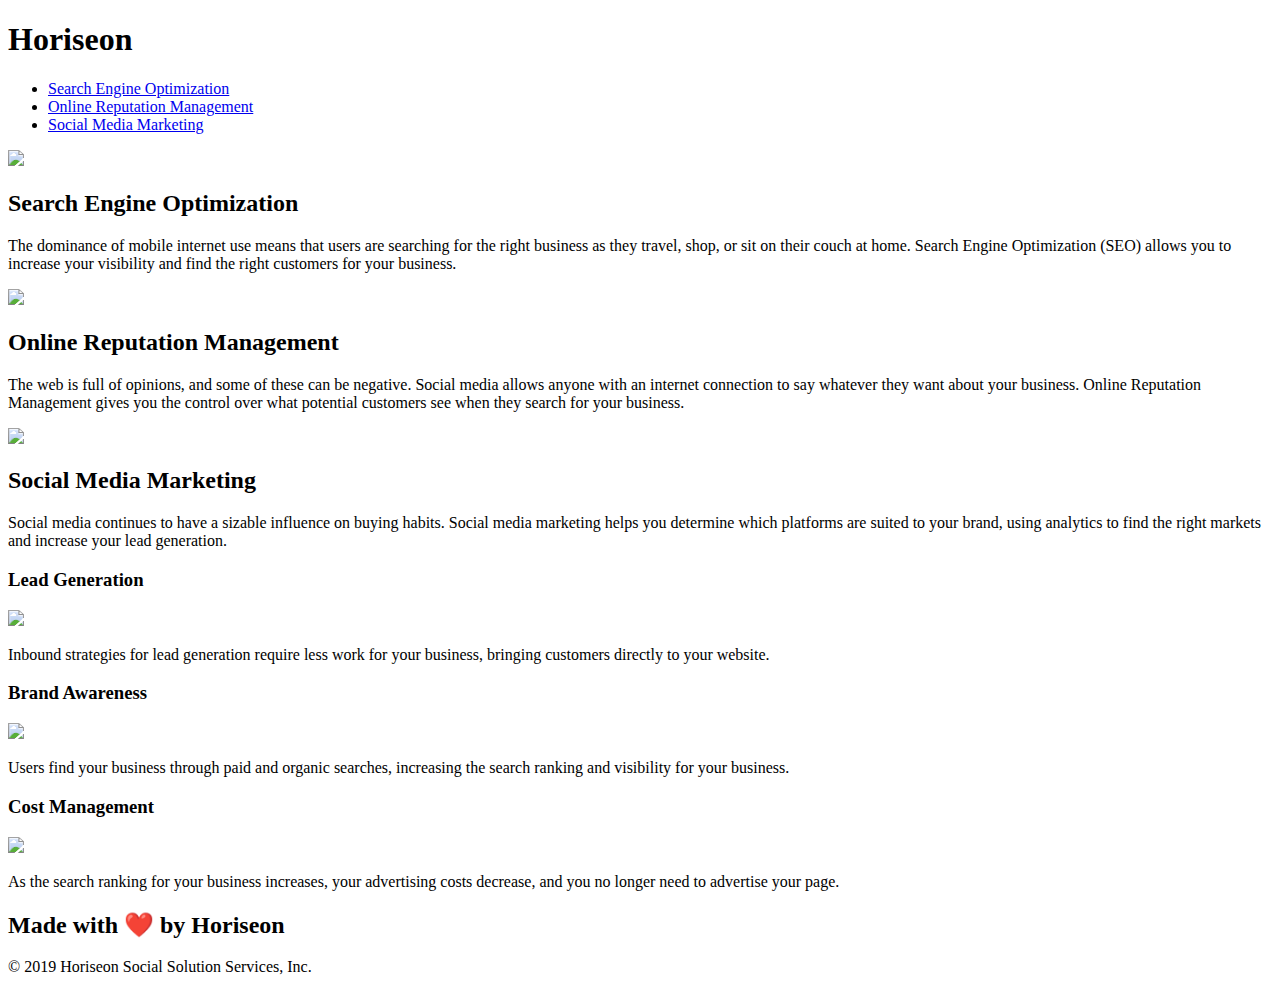
==== Develop/index.html @ 3d7021b8 "Head updated with website title. Website title is now Horiseon Marketing Agenccy to reflect the comp" ====
<!DOCTYPE html>
<html lang="en-us">

<head>
    <meta charset="UTF-8" />
    <link rel="stylesheet" href="./assets/css/style.css">
    <title>Horiseon Marketing Agency</title> 
    <!-- I changed the title of the website to Horiseon Marketing Agency because that is the name of their company and in their want they stated they are a Marketing Agency -->
</head>

<body>
    <div class="header">
        <h1>Hori<span class="seo">seo</span>n</h1>
        <div>
            <ul>
                <li>
                    <a href="#search-engine-optimization">Search Engine Optimization</a>
                </li>
                <li>
                    <a href="#online-reputation-management">Online Reputation Management</a>
                </li>
                <li>
                    <a href="#social-media-marketing">Social Media Marketing</a>
                </li>
            </ul>
        </div>
    </div>
    <div class="hero"></div>
    <div class="content">
        <div class="search-engine-optimization">
            <img src="./assets/images/search-engine-optimization.jpg" class="float-left" />
            <h2>Search Engine Optimization</h2>
            <p>
                The dominance of mobile internet use means that users are searching for the right business as they travel, shop, or sit on their couch at home. Search Engine Optimization (SEO) allows you to increase your visibility and find the right customers for your business.
            </p>
        </div>
        <div id="online-reputation-management" class="online-reputation-management">
            <img src="./assets/images/online-reputation-management.jpg" class="float-right" />
            <h2>Online Reputation Management</h2>
            <p>
                The web is full of opinions, and some of these can be negative. Social media allows anyone with an internet connection to say whatever they want about your business. Online Reputation Management gives you the control over what potential customers see when they search for your business.
            </p>
        </div>
        <div id="social-media-marketing" class="social-media-marketing">
            <img src="./assets/images/social-media-marketing.jpg" class="float-left" />
            <h2>Social Media Marketing</h2>
            <p>
                Social media continues to have a sizable influence on buying habits. Social media marketing helps you determine which platforms are suited to your brand, using analytics to find the right markets and increase your lead generation.
            </p>
        </div>
    </div>
    <div class="benefits">
        <div class="benefit-lead">
            <h3>Lead Generation</h3>
            <img src="./assets/images/lead-generation.png" />
            <p>
                Inbound strategies for lead generation require less work for your business, bringing customers directly to your website.
            </p>
        </div>
        <div class="benefit-brand">
            <h3>Brand Awareness</h3>
            <img src="./assets/images/brand-awareness.png" />
            <p>
                Users find your business through paid and organic searches, increasing the search ranking and visibility for your business.
            </p>
        </div>
        <div class="benefit-cost">
            <h3>Cost Management</h3>
            <img src="./assets/images/cost-management.png"></img>
            <p>
                As the search ranking for your business increases, your advertising costs decrease, and you no longer need to advertise your page.
            </p>
        </div>
    </div>
    <div class="footer">
        <h2>Made with ❤️️ by Horiseon</h2>
        <p>
            &copy; 2019 Horiseon Social Solution Services, Inc.
        </p>
    </div>
</body>

</html>
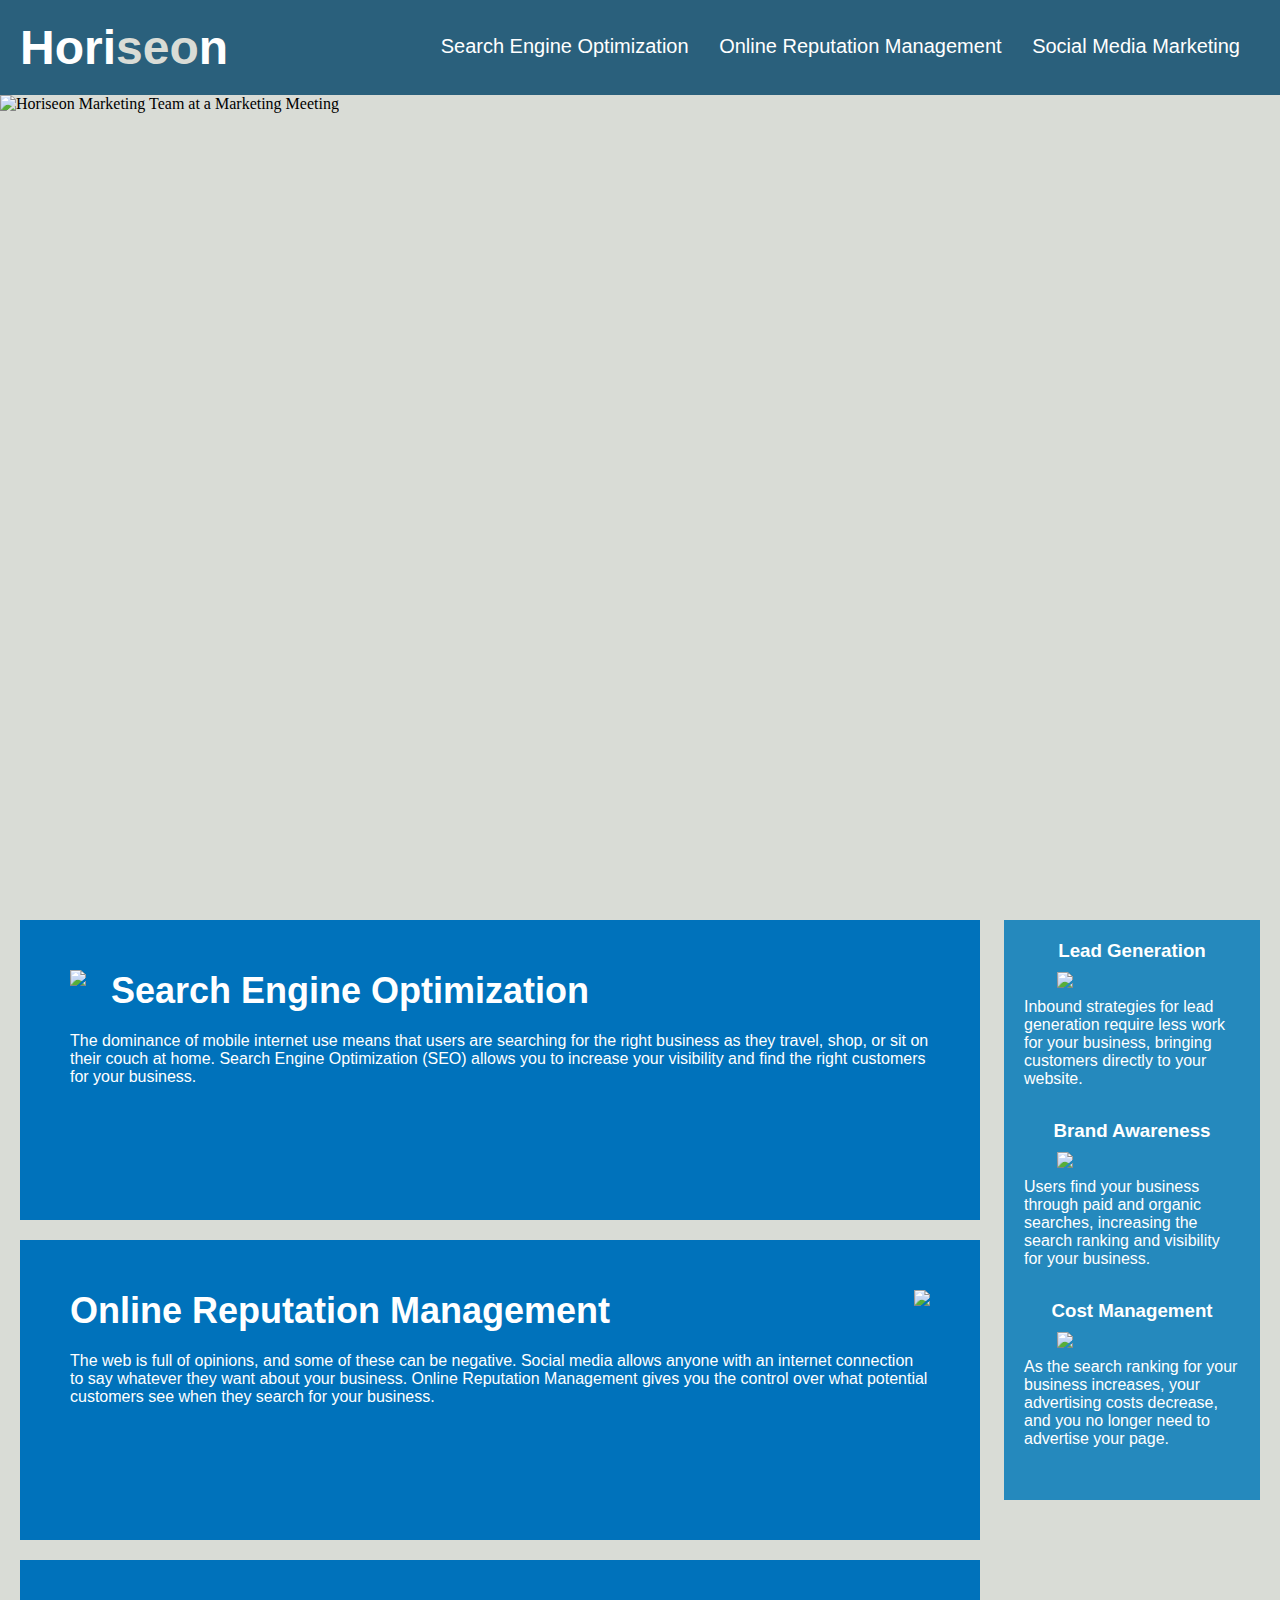
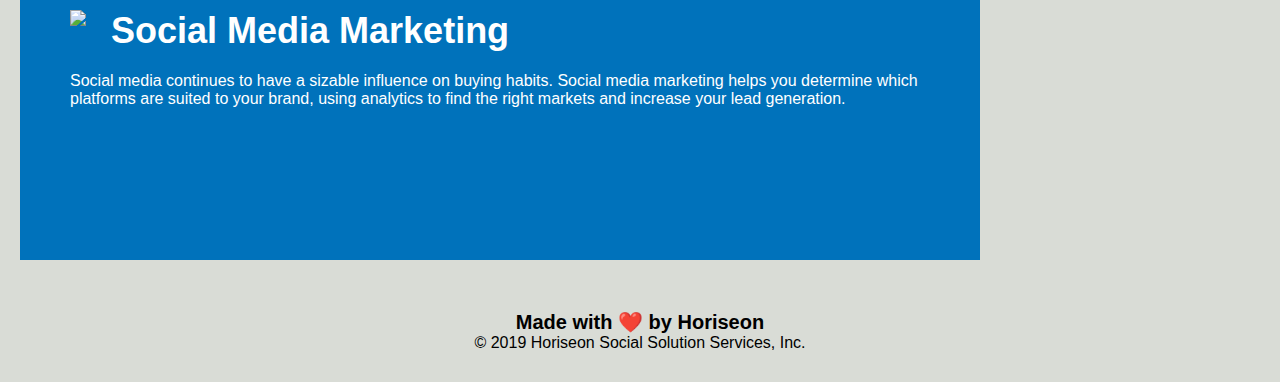
==== commit 79b8bccd: "Div Class hero was removed in HTML, figure was added in HTML  to refrence the image of the marketing" ====
--- a/Develop/index.html
+++ b/Develop/index.html
@@ -9,23 +9,29 @@
 </head>
 
 <body>
-    <div class="header">
+    <header>
+    <!--Changed div to header because this element represents a container for introductory content and a set of navigational links-->    
         <h1>Hori<span class="seo">seo</span>n</h1>
-        <div>
+        <nav>
+        <!--Changed div to nav because these links are a major block of navigation links used to navigate on the site page-->
             <ul>
-                <li>
+                <li> 
                     <a href="#search-engine-optimization">Search Engine Optimization</a>
                 </li>
                 <li>
-                    <a href="#online-reputation-management">Online Reputation Management</a>
+                    <a href="#online-reputation-management">Online Reputation Management</a> 
                 </li>
                 <li>
                     <a href="#social-media-marketing">Social Media Marketing</a>
                 </li>
-            </ul>
-        </div>
-    </div>
-    <div class="hero"></div>
+        </nav>
+    </header>
+
+    <!--Removed Div Class hero, and added in figure tag. Figure refrences self-contained content and if this image was removed it would not iterrupt the flow of the website. The image is now refrenced on the HTML document instead of a website URL. An Alt was added that describes that the Horiseon Marketing Team is at a Marketing Meeting.-->
+    <figure>
+        <img src="./assets/images/digital-marketing-meeting.jpg" alt="Horiseon Marketing Team at a Marketing Meeting" style ="height:800px;width:100%;">
+    </figure>
+
     <div class="content">
         <div class="search-engine-optimization">
             <img src="./assets/images/search-engine-optimization.jpg" class="float-left" />
--- a/Develop/assets/css/style.css
+++ b/Develop/assets/css/style.css
@@ -0,0 +1,201 @@
+* {
+    box-sizing: border-box;
+    padding: 0;
+    margin: 0;
+}
+
+body {
+    background-color: #d9dcd6;
+}
+
+/* changed to header from .header class so it would link with the html header. all CSS elements located within the header were also changed from the .header class to header */
+header {
+    padding: 20px;
+    font-family: 'Trebuchet MS', 'Lucida Sans Unicode', 'Lucida Grande', 'Lucida Sans', Arial, sans-serif;
+    background-color: #2a607c;
+    color: #ffffff;
+}
+
+header h1 {
+    display: inline-block;
+    font-size: 48px;
+}
+
+header h1 .seo {
+    color: #d9dcd6;
+}
+/* changed from div to nav for below header css elements */
+header nav {
+    padding-top: 15px;
+    margin-right: 20px;
+    float: right;
+    font-family: 'Gill Sans', 'Gill Sans MT', Calibri, 'Trebuchet MS', sans-serif;
+    font-size: 20px;
+}
+
+header nav ul {
+    list-style-type: none;
+}
+
+header nav ul li {
+    display: inline-block;
+    margin-left: 25px;
+}
+
+a {
+    color: #ffffff;
+    text-decoration: none;
+}
+
+p {
+    font-size: 16px;
+}
+/* Changed from .hero tag to figure tag to refrence the changed html. Also removed image link, the image is now referenced in the html document*/
+
+figure {
+    height: 800px;
+    width: 100%;
+    margin-bottom: 25px;
+    background-size: cover;
+    background-position: center;
+}
+
+.float-left {
+    float: left;
+    margin-right: 25px;
+}
+
+.float-right {
+    float: right;
+    margin-left: 25px;
+}
+
+.content {
+    width: 75%;
+    display: inline-block;
+    margin-left: 20px;
+}
+
+.benefits {
+    margin-right: 20px;
+    padding: 20px;
+    clear: both;
+    float: right;
+    width: 20%;
+    height: 100%;
+    font-family: 'Gill Sans', 'Gill Sans MT', Calibri, 'Trebuchet MS', sans-serif;
+    background-color: #2589bd;
+}
+
+.benefit-lead {
+    margin-bottom: 32px;
+    color: #ffffff;
+}
+
+.benefit-brand {
+    margin-bottom: 32px;
+    color: #ffffff;
+}
+
+.benefit-cost {
+    margin-bottom: 32px;
+    color: #ffffff;
+}
+
+.benefit-lead h3 {
+    margin-bottom: 10px;
+    text-align: center;
+}
+
+.benefit-brand h3 {
+    margin-bottom: 10px;
+    text-align: center;
+}
+
+.benefit-cost h3 {
+    margin-bottom: 10px;
+    text-align: center;
+}
+
+.benefit-lead img {
+    display: block;
+    margin: 10px auto;
+    max-width: 150px;
+}
+
+.benefit-brand img {
+    display: block;
+    margin: 10px auto;
+    max-width: 150px;
+}
+
+.benefit-cost img {
+    display: block;
+    margin: 10px auto;
+    max-width: 150px;
+}
+
+.search-engine-optimization {
+    margin-bottom: 20px;
+    padding: 50px;
+    height: 300px;
+    font-family: 'Gill Sans', 'Gill Sans MT', Calibri, 'Trebuchet MS', sans-serif;
+    background-color: #0072bb;
+    color: #ffffff;
+}
+
+.online-reputation-management {
+    margin-bottom: 20px;
+    padding: 50px;
+    height: 300px;
+    font-family: 'Gill Sans', 'Gill Sans MT', Calibri, 'Trebuchet MS', sans-serif;
+    background-color: #0072bb;
+    color: #ffffff;
+}
+
+.social-media-marketing {
+    margin-bottom: 20px;
+    padding: 50px;
+    height: 300px;
+    font-family: 'Gill Sans', 'Gill Sans MT', Calibri, 'Trebuchet MS', sans-serif;
+    background-color: #0072bb;
+    color: #ffffff;
+}
+
+.search-engine-optimization img {
+    max-height: 200px;
+}
+
+.online-reputation-management img {
+    max-height: 200px;
+}
+
+.social-media-marketing img {
+    max-height: 200px;
+}
+
+.search-engine-optimization h2 {
+    margin-bottom: 20px;
+    font-size: 36px;
+}
+
+.online-reputation-management h2 {
+    margin-bottom: 20px;
+    font-size: 36px;
+}
+
+.social-media-marketing h2 {
+    margin-bottom: 20px;
+    font-size: 36px;
+}
+
+.footer {
+    padding: 30px;
+    clear: both;
+    font-family: 'Trebuchet MS', 'Lucida Sans Unicode', 'Lucida Grande', 'Lucida Sans', Arial, sans-serif;
+    text-align: center;
+}
+
+.footer h2 {
+    font-size: 20px;
+}
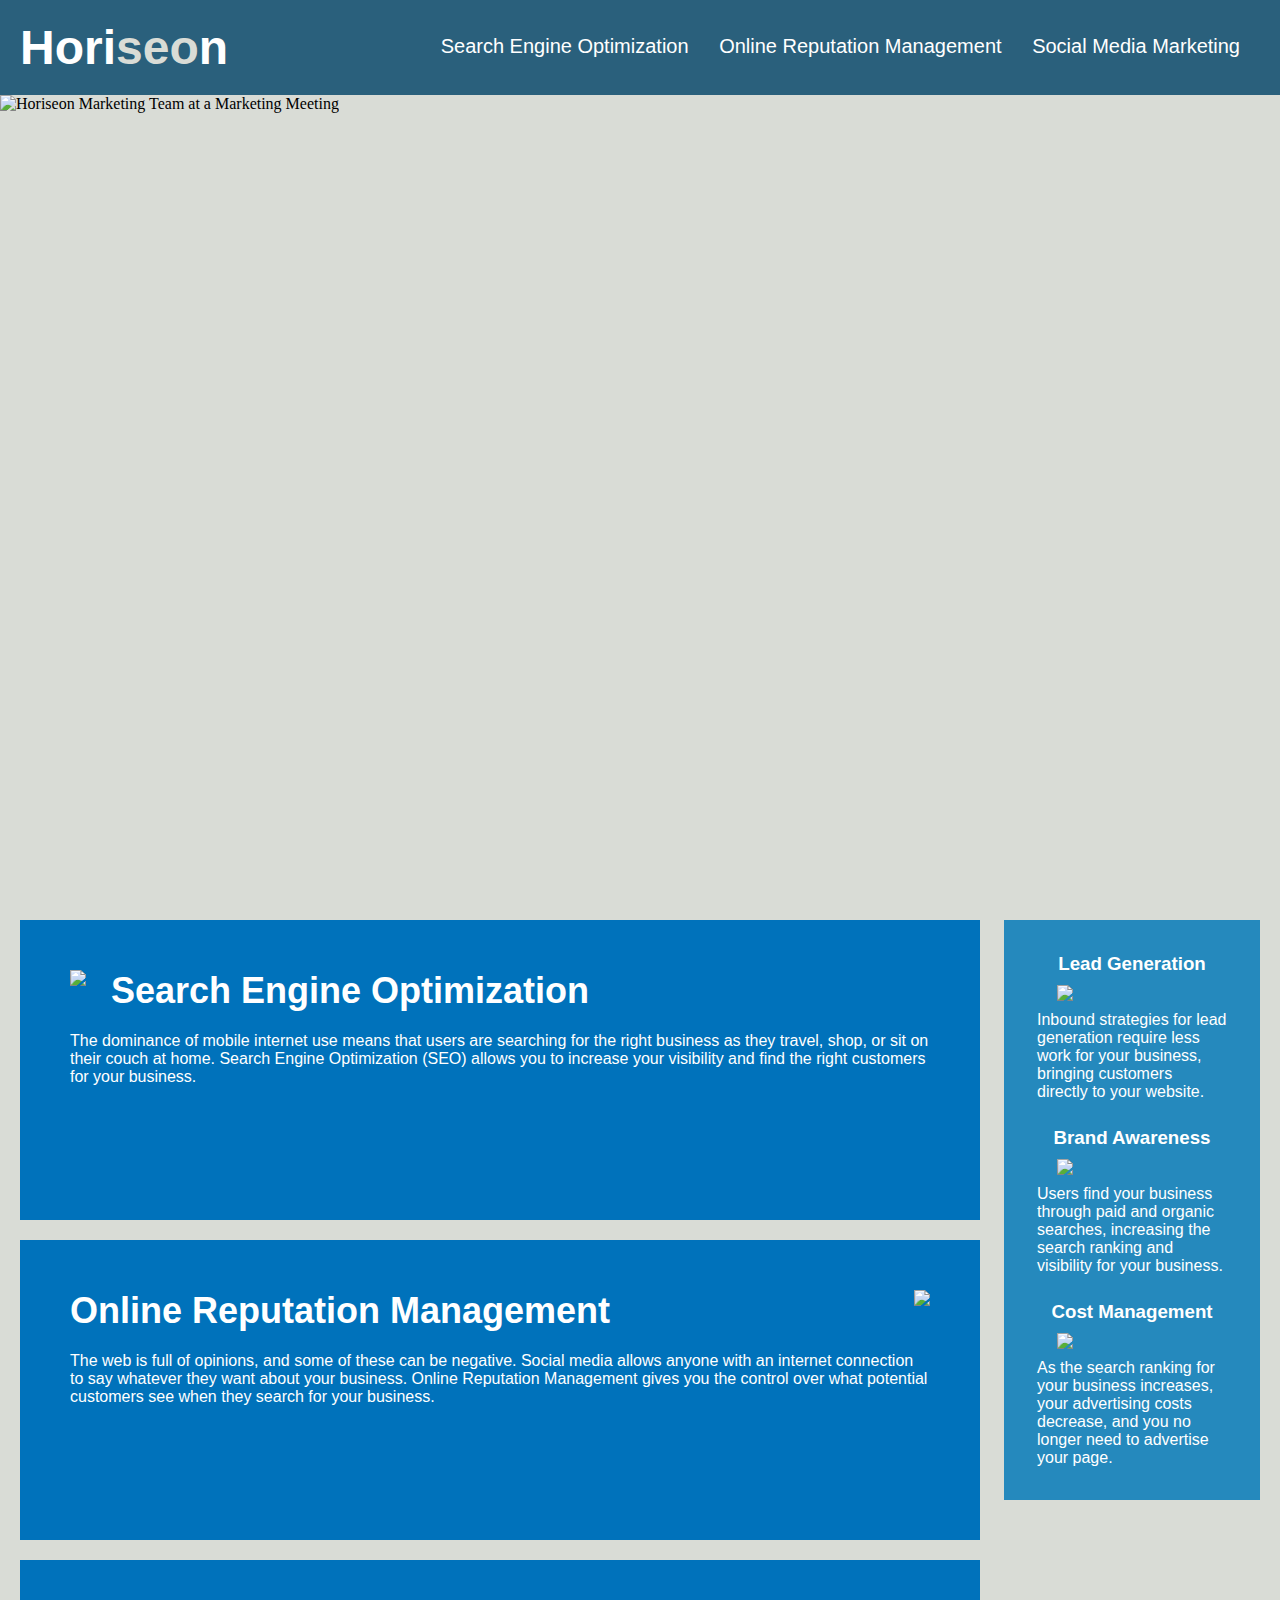
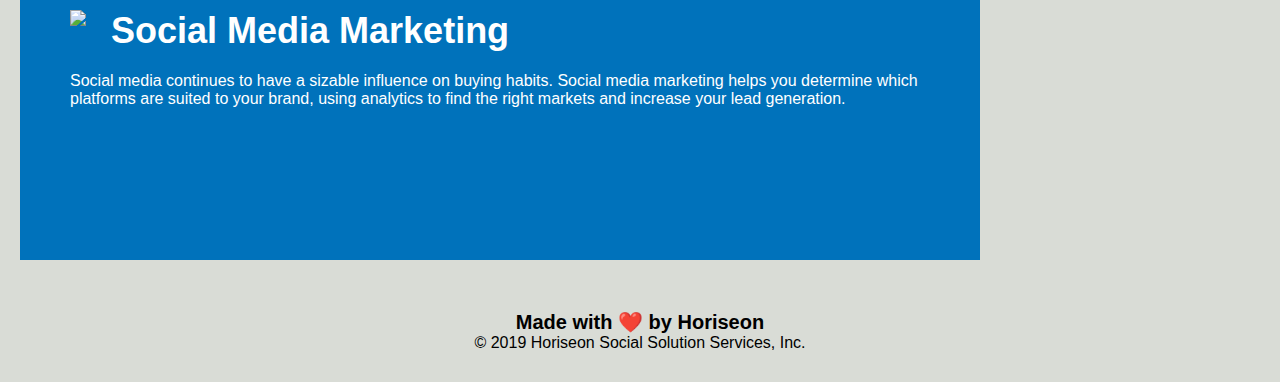
==== commit 64f69fb9: "Chnaged divs and div class in the aside element on the webpage. Element is now aside and classes are" ====
--- a/Develop/index.html
+++ b/Develop/index.html
@@ -27,9 +27,9 @@
         </nav>
     </header>
 
-    <!--Removed Div Class hero, and added in figure tag. Figure refrences self-contained content and if this image was removed it would not iterrupt the flow of the website. The image is now refrenced on the HTML document instead of a website URL. An Alt was added that describes that the Horiseon Marketing Team is at a Marketing Meeting.-->
+    <!--Removed Div Class hero, and added in figure tag. Figure refrences self-contained content and if this image was removed it would not iterrupt the flow of the website. The image is now refrenced on the HTML document instead of a website URL. An Alt was added that describes that the Horiseon Marketing Team is at a Marketing Meeting.Style elements were also added to the iamge so they would fit the within the figure.-->
     <figure>
-        <img src="./assets/images/digital-marketing-meeting.jpg" alt="Horiseon Marketing Team at a Marketing Meeting" style ="height:800px;width:100%;">
+        <img src="./assets/images/digital-marketing-meeting.jpg" alt="Horiseon Marketing Team at a Marketing Meeting">
     </figure>
 
     <div class="content">
@@ -55,35 +55,38 @@
             </p>
         </div>
     </div>
-    <div class="benefits">
-        <div class="benefit-lead">
+    <aside>
+        <!--Changed from div to aside. This content is placed aside of the main content and is indirectly related-->
+        <!--changed each div class in the aside element to be a section-->
+            <section>
             <h3>Lead Generation</h3>
             <img src="./assets/images/lead-generation.png" />
             <p>
                 Inbound strategies for lead generation require less work for your business, bringing customers directly to your website.
             </p>
-        </div>
-        <div class="benefit-brand">
+            </section>
+            <section>
             <h3>Brand Awareness</h3>
             <img src="./assets/images/brand-awareness.png" />
             <p>
                 Users find your business through paid and organic searches, increasing the search ranking and visibility for your business.
             </p>
-        </div>
-        <div class="benefit-cost">
+            </section>
+            <section>
             <h3>Cost Management</h3>
             <img src="./assets/images/cost-management.png"></img>
             <p>
                 As the search ranking for your business increases, your advertising costs decrease, and you no longer need to advertise your page.
             </p>
-        </div>
-    </div>
-    <div class="footer">
+            </section>
+        </aside>
+    <!--Changed div to footer as this section is at the bottom of the site page and contains both the authorship and copyright information.-->
+    <footer>
         <h2>Made with ❤️️ by Horiseon</h2>
         <p>
             &copy; 2019 Horiseon Social Solution Services, Inc.
         </p>
-    </div>
+    </footer>
 </body>
 
 </html>
--- a/Develop/assets/css/style.css
+++ b/Develop/assets/css/style.css
@@ -59,7 +59,10 @@
     background-size: cover;
     background-position: center;
 }
-
+figure img {
+    height: 800px;
+    width: 100%;
+}
 .float-left {
     float: left;
     margin-right: 25px;
@@ -76,7 +79,7 @@
     margin-left: 20px;
 }
 
-.benefits {
+aside {
     margin-right: 20px;
     padding: 20px;
     clear: both;
@@ -86,53 +89,25 @@
     font-family: 'Gill Sans', 'Gill Sans MT', Calibri, 'Trebuchet MS', sans-serif;
     background-color: #2589bd;
 }
-
-.benefit-lead {
+/* combined each div class into one tag because the formatting is the same. All h3 div classes are now aside h3. All img div classes are now aside img */
+aside {
     margin-bottom: 32px;
     color: #ffffff;
 }
 
-.benefit-brand {
-    margin-bottom: 32px;
-    color: #ffffff;
-}
-
-.benefit-cost {
-    margin-bottom: 32px;
-    color: #ffffff;
-}
-
-.benefit-lead h3 {
+aside h3 {
     margin-bottom: 10px;
     text-align: center;
 }
 
-.benefit-brand h3 {
-    margin-bottom: 10px;
-    text-align: center;
-}
-
-.benefit-cost h3 {
-    margin-bottom: 10px;
-    text-align: center;
-}
-
-.benefit-lead img {
+aside img {
     display: block;
     margin: 10px auto;
     max-width: 150px;
 }
-
-.benefit-brand img {
-    display: block;
-    margin: 10px auto;
-    max-width: 150px;
-}
-
-.benefit-cost img {
-    display: block;
-    margin: 10px auto;
-    max-width: 150px;
+/* added a CSS stying for each section inside the aside to provide padding. so the aside lines up more with the articles to the left*/
+aside section {
+    padding: 13px; 
 }
 
 .search-engine-optimization {
@@ -188,14 +163,14 @@
     margin-bottom: 20px;
     font-size: 36px;
 }
-
-.footer {
+/* changed footer class to just refrence footer to align with html chagnes, footer class for h2 tag, also changed*/
+footer {
     padding: 30px;
     clear: both;
     font-family: 'Trebuchet MS', 'Lucida Sans Unicode', 'Lucida Grande', 'Lucida Sans', Arial, sans-serif;
     text-align: center;
 }
 
-.footer h2 {
+footer h2 {
     font-size: 20px;
 }
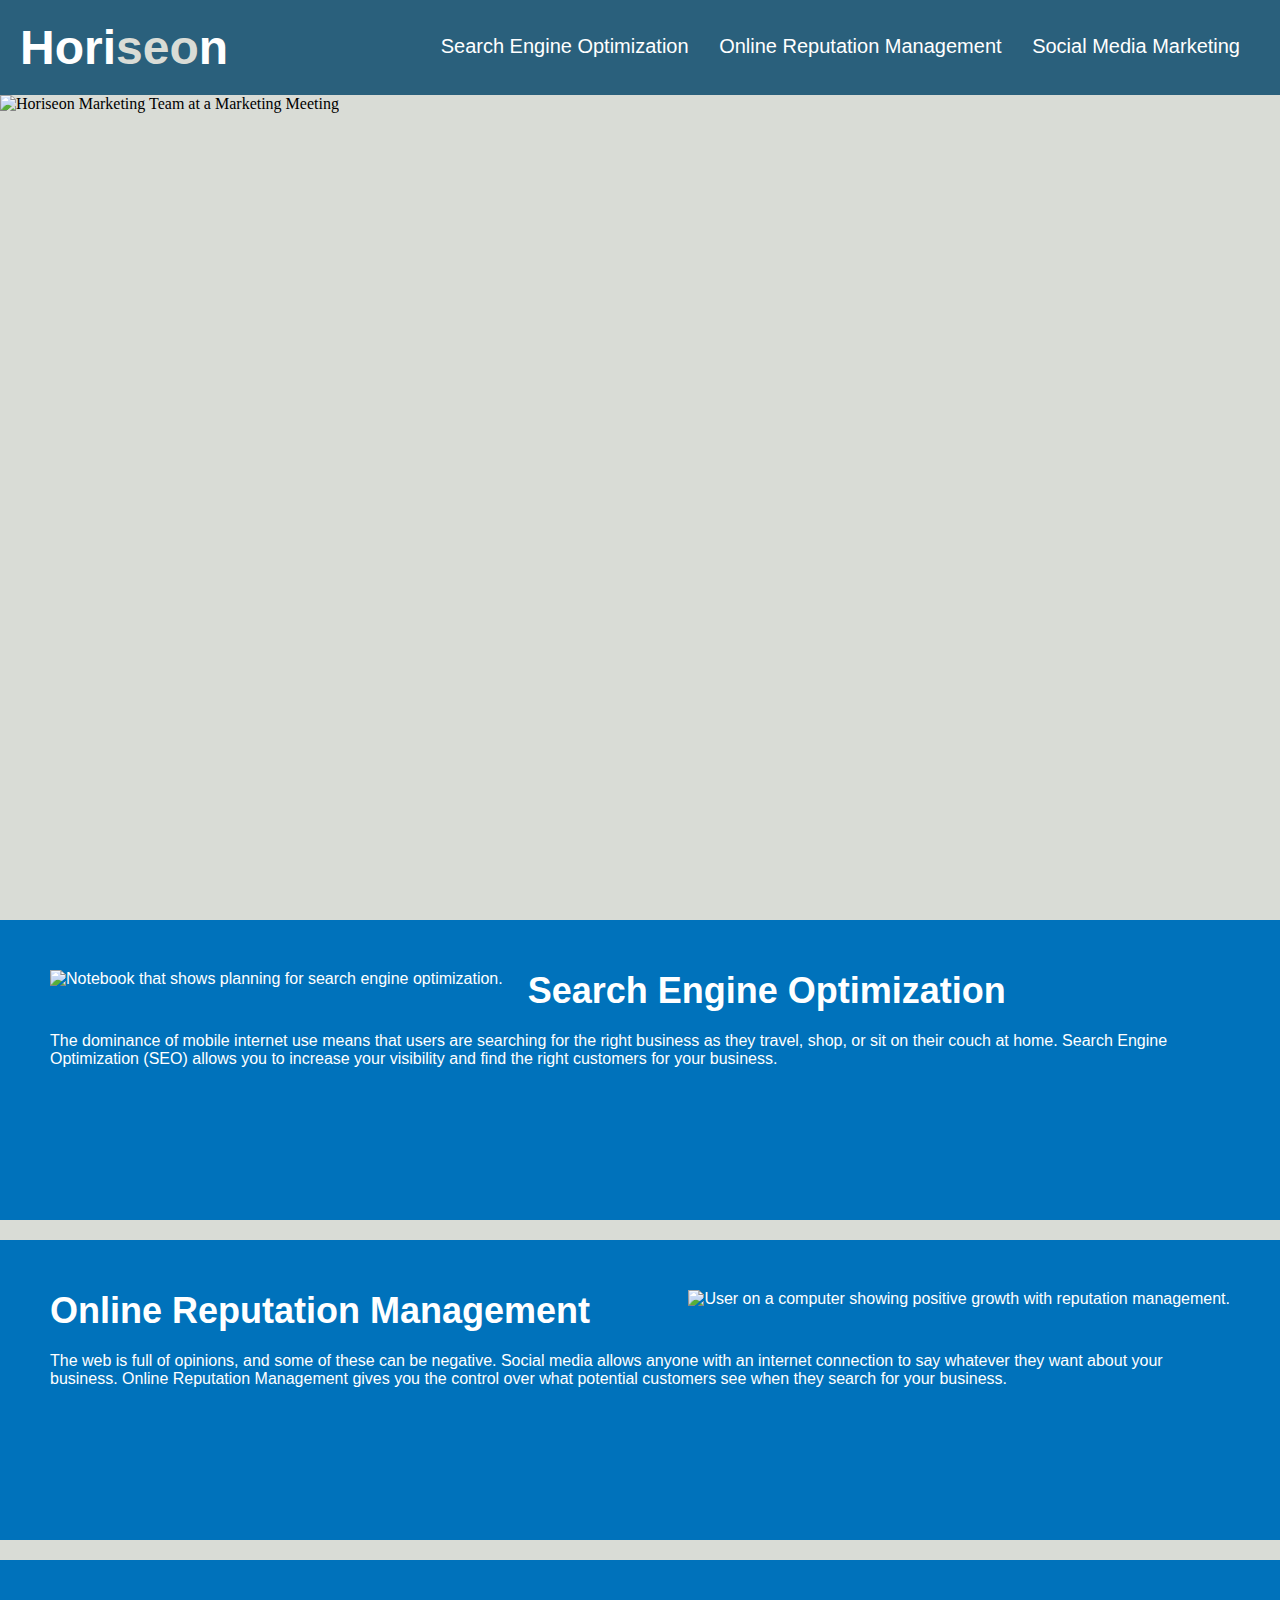
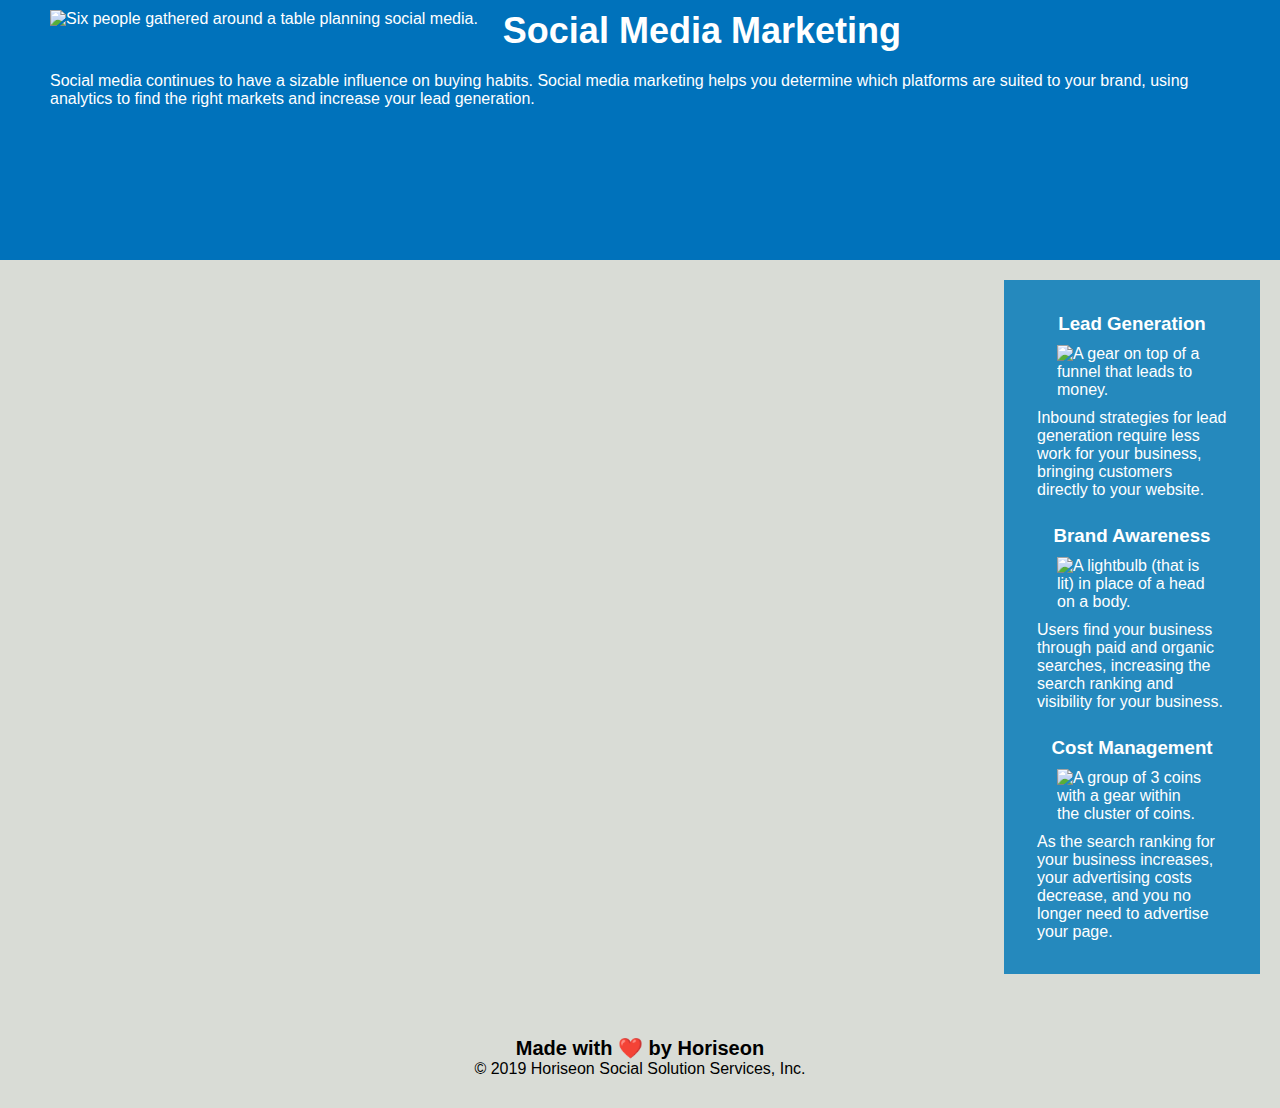
==== commit 98fe8244: "Re-added id tags within each article tag to link with the navigation links" ====
--- a/Develop/index.html
+++ b/Develop/index.html
@@ -31,50 +31,54 @@
     <figure>
         <img src="./assets/images/digital-marketing-meeting.jpg" alt="Horiseon Marketing Team at a Marketing Meeting">
     </figure>
-
-    <div class="content">
-        <div class="search-engine-optimization">
-            <img src="./assets/images/search-engine-optimization.jpg" class="float-left" />
+    <!--Changed div to section for the main portion of the webpage. This section groups three like items together.-->
+   <section>
+    <!--changed the below divs to articles. Each elements is self contained and could stand apart from the other elements.-->
+    <!--Added alt atributes on each image within the section tag-->
+        <article class="search-engine-optimization" id="search-engine-optimization">
+            <img src="./assets/images/search-engine-optimization.jpg" class="float-left" alt="Notebook that shows planning for search engine optimization." />
             <h2>Search Engine Optimization</h2>
             <p>
                 The dominance of mobile internet use means that users are searching for the right business as they travel, shop, or sit on their couch at home. Search Engine Optimization (SEO) allows you to increase your visibility and find the right customers for your business.
             </p>
-        </div>
-        <div id="online-reputation-management" class="online-reputation-management">
-            <img src="./assets/images/online-reputation-management.jpg" class="float-right" />
+        </article>
+        <article class="online-reputation-management" id="online-reputation-management">
+            <img src="./assets/images/online-reputation-management.jpg" class="float-right" alt="User on a computer showing positive growth with reputation management."/>
             <h2>Online Reputation Management</h2>
             <p>
                 The web is full of opinions, and some of these can be negative. Social media allows anyone with an internet connection to say whatever they want about your business. Online Reputation Management gives you the control over what potential customers see when they search for your business.
             </p>
-        </div>
-        <div id="social-media-marketing" class="social-media-marketing">
-            <img src="./assets/images/social-media-marketing.jpg" class="float-left" />
+        </article>
+        <article class="social-media-marketing" id="social-media-marketing">
+            <img src="./assets/images/social-media-marketing.jpg" class="float-left" alt="Six people gathered around a table planning social media."/>
             <h2>Social Media Marketing</h2>
             <p>
                 Social media continues to have a sizable influence on buying habits. Social media marketing helps you determine which platforms are suited to your brand, using analytics to find the right markets and increase your lead generation.
             </p>
-        </div>
-    </div>
+        </article>
+    </section>
+
     <aside>
         <!--Changed from div to aside. This content is placed aside of the main content and is indirectly related-->
-        <!--changed each div class in the aside element to be a section-->
+        <!--Changed each div class in the aside element to be a section-->
+        <!--Added alt atributes on each image within the aside tag-->
             <section>
             <h3>Lead Generation</h3>
-            <img src="./assets/images/lead-generation.png" />
+            <img src="./assets/images/lead-generation.png" alt="A gear on top of a funnel that leads to money."/>
             <p>
                 Inbound strategies for lead generation require less work for your business, bringing customers directly to your website.
             </p>
             </section>
             <section>
             <h3>Brand Awareness</h3>
-            <img src="./assets/images/brand-awareness.png" />
+            <img src="./assets/images/brand-awareness.png" alt="A lightbulb (that is lit) in place of a head on a body."/>
             <p>
                 Users find your business through paid and organic searches, increasing the search ranking and visibility for your business.
             </p>
             </section>
             <section>
             <h3>Cost Management</h3>
-            <img src="./assets/images/cost-management.png"></img>
+            <img src="./assets/images/cost-management.png" alt="A group of 3 coins with a gear within the cluster of coins.">
             <p>
                 As the search ranking for your business increases, your advertising costs decrease, and you no longer need to advertise your page.
             </p>
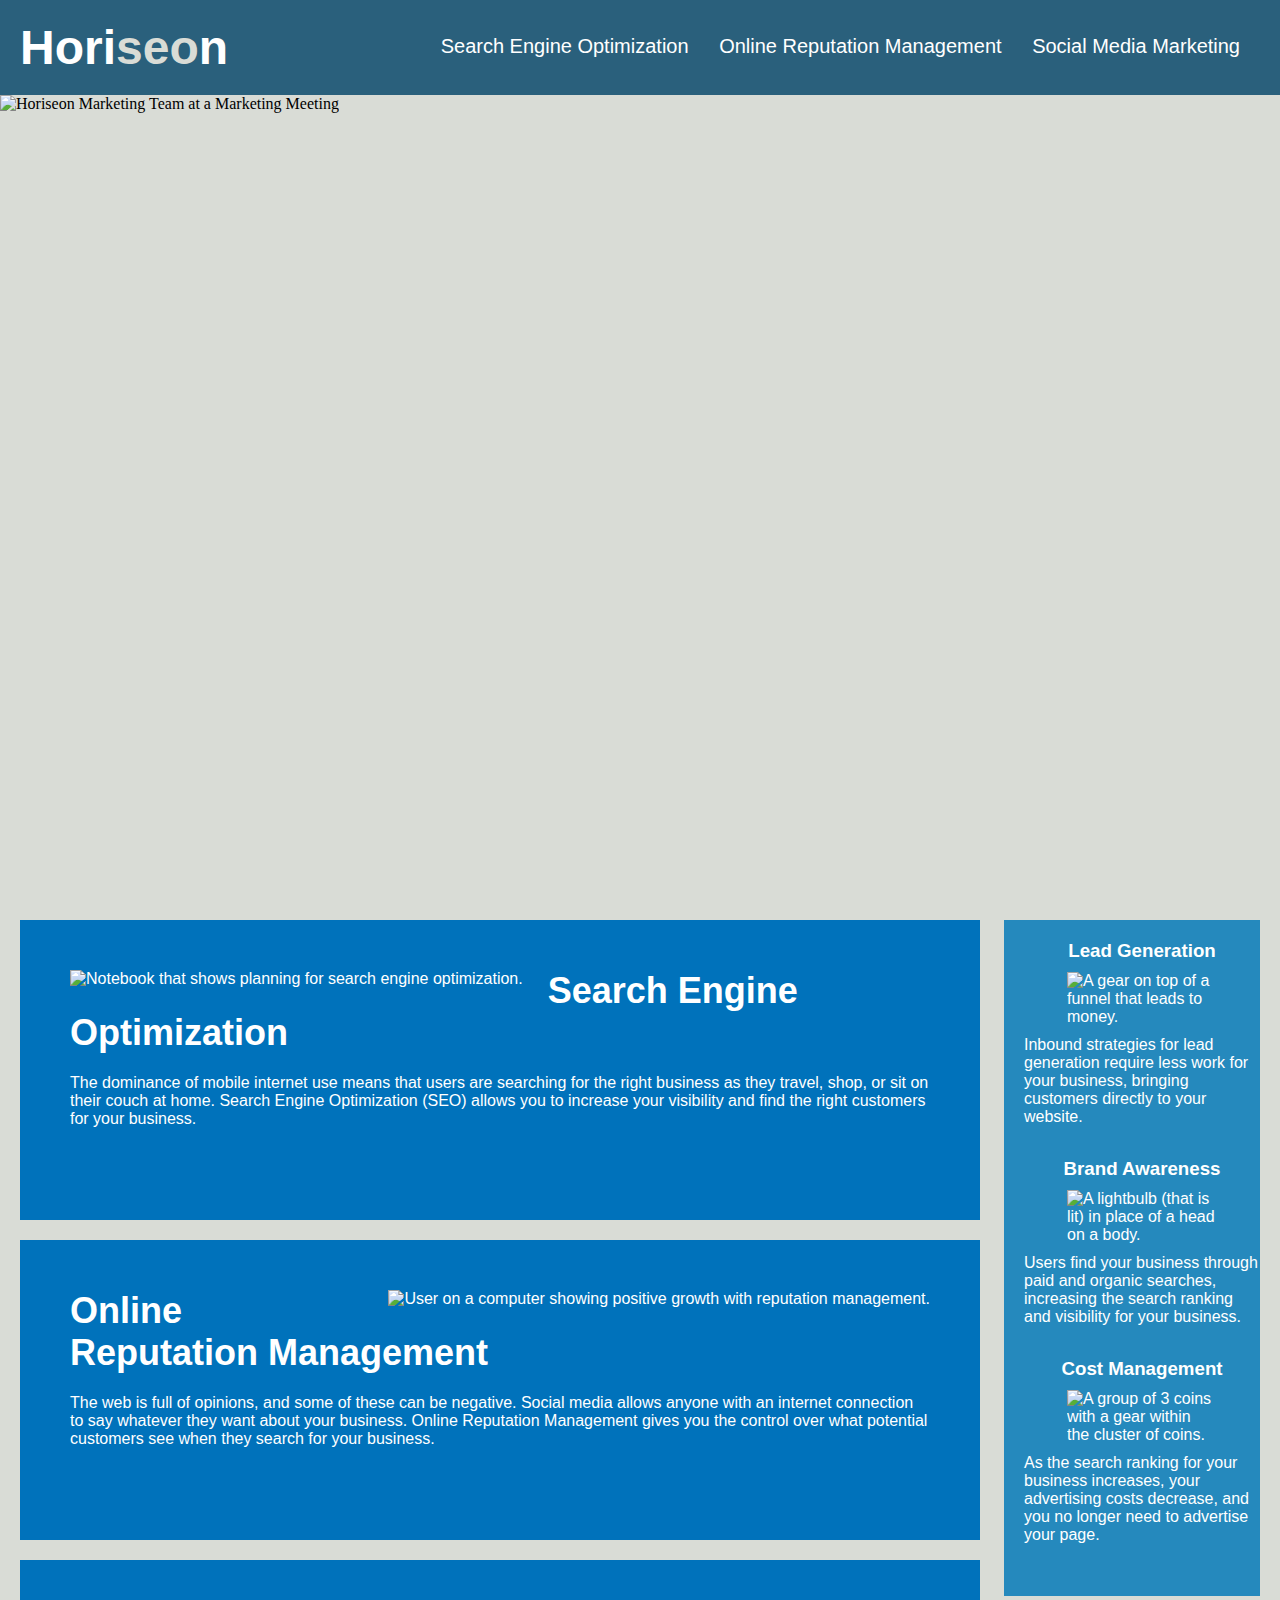
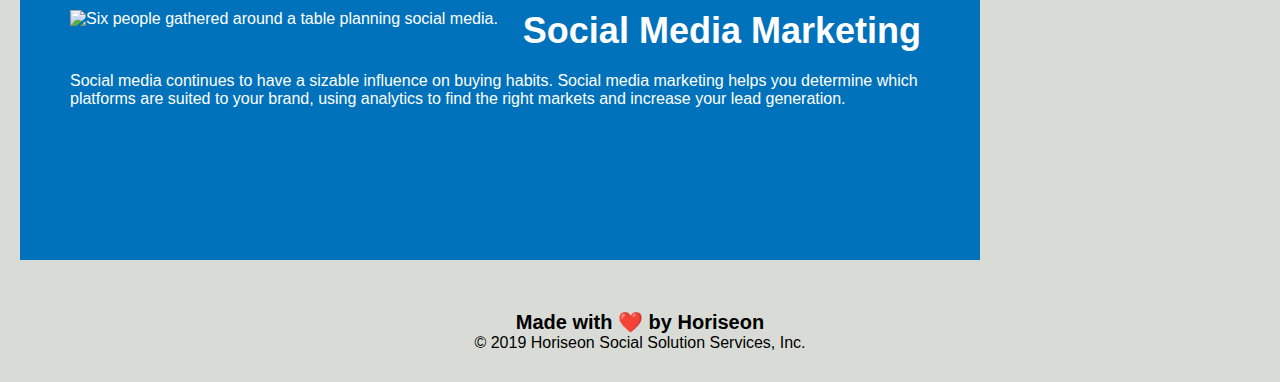
==== commit 68367c3b: "Reformatted aside tag and removed sections that were created. Updated CSS documentation to match and" ====
--- a/Develop/index.html
+++ b/Develop/index.html
@@ -62,27 +62,25 @@
         <!--Changed from div to aside. This content is placed aside of the main content and is indirectly related-->
         <!--Changed each div class in the aside element to be a section-->
         <!--Added alt atributes on each image within the aside tag-->
-            <section>
+    
             <h3>Lead Generation</h3>
             <img src="./assets/images/lead-generation.png" alt="A gear on top of a funnel that leads to money."/>
             <p>
                 Inbound strategies for lead generation require less work for your business, bringing customers directly to your website.
             </p>
-            </section>
-            <section>
+
             <h3>Brand Awareness</h3>
             <img src="./assets/images/brand-awareness.png" alt="A lightbulb (that is lit) in place of a head on a body."/>
             <p>
                 Users find your business through paid and organic searches, increasing the search ranking and visibility for your business.
             </p>
-            </section>
-            <section>
+            
             <h3>Cost Management</h3>
             <img src="./assets/images/cost-management.png" alt="A group of 3 coins with a gear within the cluster of coins.">
             <p>
                 As the search ranking for your business increases, your advertising costs decrease, and you no longer need to advertise your page.
             </p>
-            </section>
+           
         </aside>
     <!--Changed div to footer as this section is at the bottom of the site page and contains both the authorship and copyright information.-->
     <footer>
--- a/Develop/assets/css/style.css
+++ b/Develop/assets/css/style.css
@@ -50,7 +50,7 @@
 p {
     font-size: 16px;
 }
-/* Changed from .hero tag to figure tag to refrence the changed html. Also removed image link, the image is now referenced in the html document*/
+/* Changed from .hero tag to figure tag to refrence the changed html. Also removed image link, the image is now referenced in the html document. Added object-fit in cover, so the image was no longer distorted*/
 
 figure {
     height: 800px;
@@ -59,10 +59,33 @@
     background-size: cover;
     background-position: center;
 }
+
 figure img {
     height: 800px;
     width: 100%;
+    object-fit: cover;
 }
+
+/*Combined like styling for articles, article images, article headings. Moved styling elements no the CSS document to follow a logical sequence. Moved float left and float right classes be near section article img tag that they refrence, and follow the structure of html document.*/
+section {
+    width: 75%;
+    display: inline-block;
+    margin-left: 20px;
+}
+
+section article {
+    margin-bottom: 20px;
+    padding: 50px;
+    height: 300px;
+    font-family: 'Gill Sans', 'Gill Sans MT', Calibri, 'Trebuchet MS', sans-serif;
+    background-color: #0072bb;
+    color: #ffffff;
+}
+
+section article img {
+    max-height: 200px;
+}
+
 .float-left {
     float: left;
     margin-right: 25px;
@@ -73,25 +96,22 @@
     margin-left: 25px;
 }
 
-.content {
-    width: 75%;
-    display: inline-block;
-    margin-left: 20px;
+section article h2 {
+    margin-bottom: 20px;
+    font-size: 36px;
 }
+/* Changed Div to aside and added color tag for the whole section because all font is the same color. Combined each div class into one tag because the formatting is the same. All h3 div classes are now aside h3. All img div classes are now aside img. All div classes that refrenced paragrpahs are now a p aside tag */
 
 aside {
     margin-right: 20px;
     padding: 20px;
+    padding-right:0px;
     clear: both;
     float: right;
     width: 20%;
     height: 100%;
     font-family: 'Gill Sans', 'Gill Sans MT', Calibri, 'Trebuchet MS', sans-serif;
     background-color: #2589bd;
-}
-/* combined each div class into one tag because the formatting is the same. All h3 div classes are now aside h3. All img div classes are now aside img */
-aside {
-    margin-bottom: 32px;
     color: #ffffff;
 }
 
@@ -105,64 +125,11 @@
     margin: 10px auto;
     max-width: 150px;
 }
-/* added a CSS stying for each section inside the aside to provide padding. so the aside lines up more with the articles to the left*/
-aside section {
-    padding: 13px; 
+
+aside p {
+    margin-bottom: 32px;
 }
 
-.search-engine-optimization {
-    margin-bottom: 20px;
-    padding: 50px;
-    height: 300px;
-    font-family: 'Gill Sans', 'Gill Sans MT', Calibri, 'Trebuchet MS', sans-serif;
-    background-color: #0072bb;
-    color: #ffffff;
-}
-
-.online-reputation-management {
-    margin-bottom: 20px;
-    padding: 50px;
-    height: 300px;
-    font-family: 'Gill Sans', 'Gill Sans MT', Calibri, 'Trebuchet MS', sans-serif;
-    background-color: #0072bb;
-    color: #ffffff;
-}
-
-.social-media-marketing {
-    margin-bottom: 20px;
-    padding: 50px;
-    height: 300px;
-    font-family: 'Gill Sans', 'Gill Sans MT', Calibri, 'Trebuchet MS', sans-serif;
-    background-color: #0072bb;
-    color: #ffffff;
-}
-
-.search-engine-optimization img {
-    max-height: 200px;
-}
-
-.online-reputation-management img {
-    max-height: 200px;
-}
-
-.social-media-marketing img {
-    max-height: 200px;
-}
-
-.search-engine-optimization h2 {
-    margin-bottom: 20px;
-    font-size: 36px;
-}
-
-.online-reputation-management h2 {
-    margin-bottom: 20px;
-    font-size: 36px;
-}
-
-.social-media-marketing h2 {
-    margin-bottom: 20px;
-    font-size: 36px;
-}
 /* changed footer class to just refrence footer to align with html chagnes, footer class for h2 tag, also changed*/
 footer {
     padding: 30px;
